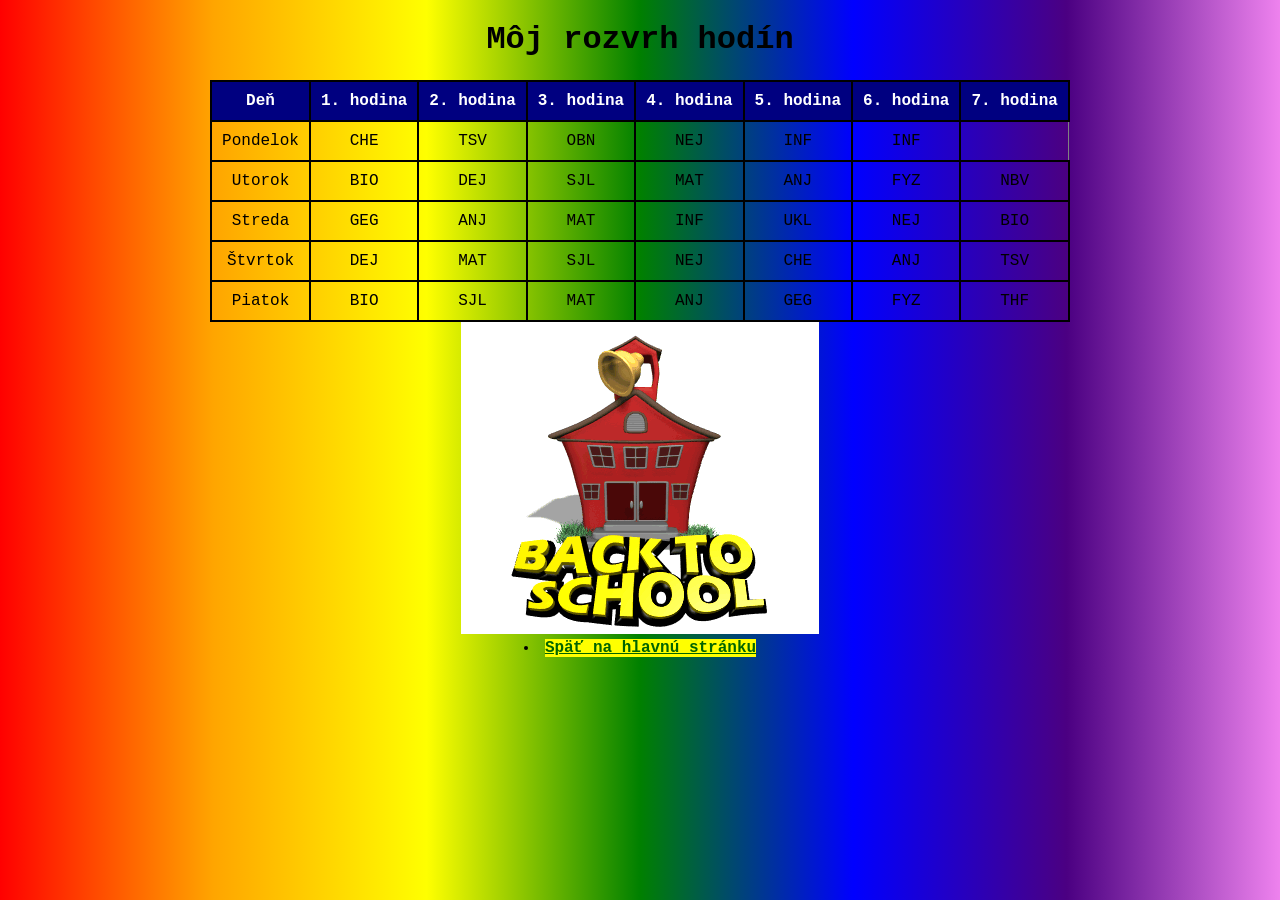
==== rozvrh.html @ 33515f2f "stranks" ====
<!DOCTYPE html>
<html lang="sk">
<head>
    <meta charset="UTF-8">
    <title>Rozvrh hodín</title>
    <style>
        body {
    font-family: "Courier New";
    text-align: center;
    background: linear-gradient(to right, red, orange, yellow, green, blue, indigo, violet);
}

table {
    margin: auto;
    border-collapse: collapse;
    
}

th {
    background-color: navy;
    color: white;
}

td, th {
    padding: 10px;
    background: linear-gradient(to left blue green purple);
    border: 2px solid black;
}

tr:hover {
    background-color: rgb(255, 0, 221);
}
a {
         color: darkgreen;
         background-color: yellow;
         font-weight: bold;
     }
a:hover{
         background-color: orange;
         font-size: xx-large;
     }
    </style>
    <link rel="stylesheet" href="style.css">
</head>

<body>

<h1>Môj rozvrh hodín</h1>

<table border="1">
    <tr>
        <th>Deň</th>
        <th>1. hodina</th>
        <th>2. hodina</th>
        <th>3. hodina</th>
        <th>4. hodina</th>
        <th>5. hodina</th>
        <th>6. hodina</th>
        <th>7. hodina</th>
    </tr>

    <tr>
        <td>Pondelok</td>
        <td>CHE</td>
        <td>TSV</td>
        <td>OBN</td>
        <td>NEJ</td>
        <td>INF</td>
        <td>INF</td>
    </tr>

    <tr>
        <td>Utorok</td>
        <td>BIO</td>
        <td>DEJ</td>
        <td>SJL</td>
        <td>MAT</td>
        <td>ANJ</td>
        <td>FYZ</td>
        <td>NBV</td>
    </tr>

    <tr>
        <td>Streda</td>
        <td>GEG</td>
        <td>ANJ</td>
        <td>MAT</td>
        <td>INF</td>
        <td>UKL</td>
        <td>NEJ</td>
        <td>BIO</td>
    </tr>

    <tr>
        <td>Štvrtok</td>
        <td>DEJ</td>
        <td>MAT</td>
        <td>SJL</td>
        <td>NEJ</td>
        <td>CHE</td>
        <td>ANJ</td>
        <td>TSV</td>
    </tr>

    <tr>
        <td>Piatok</td>
        <td>BIO</td>
        <td>SJL</td>
        <td>MAT</td>
        <td>ANJ</td>
        <td>GEG</td>
        <td>FYZ</td>
        <td>THF</td>
    </tr>

</table>
<img src="spat.gif">
<li> <a href="neviem.html">Späť na hlavnú stránku</a> </li>
</body>
</html>
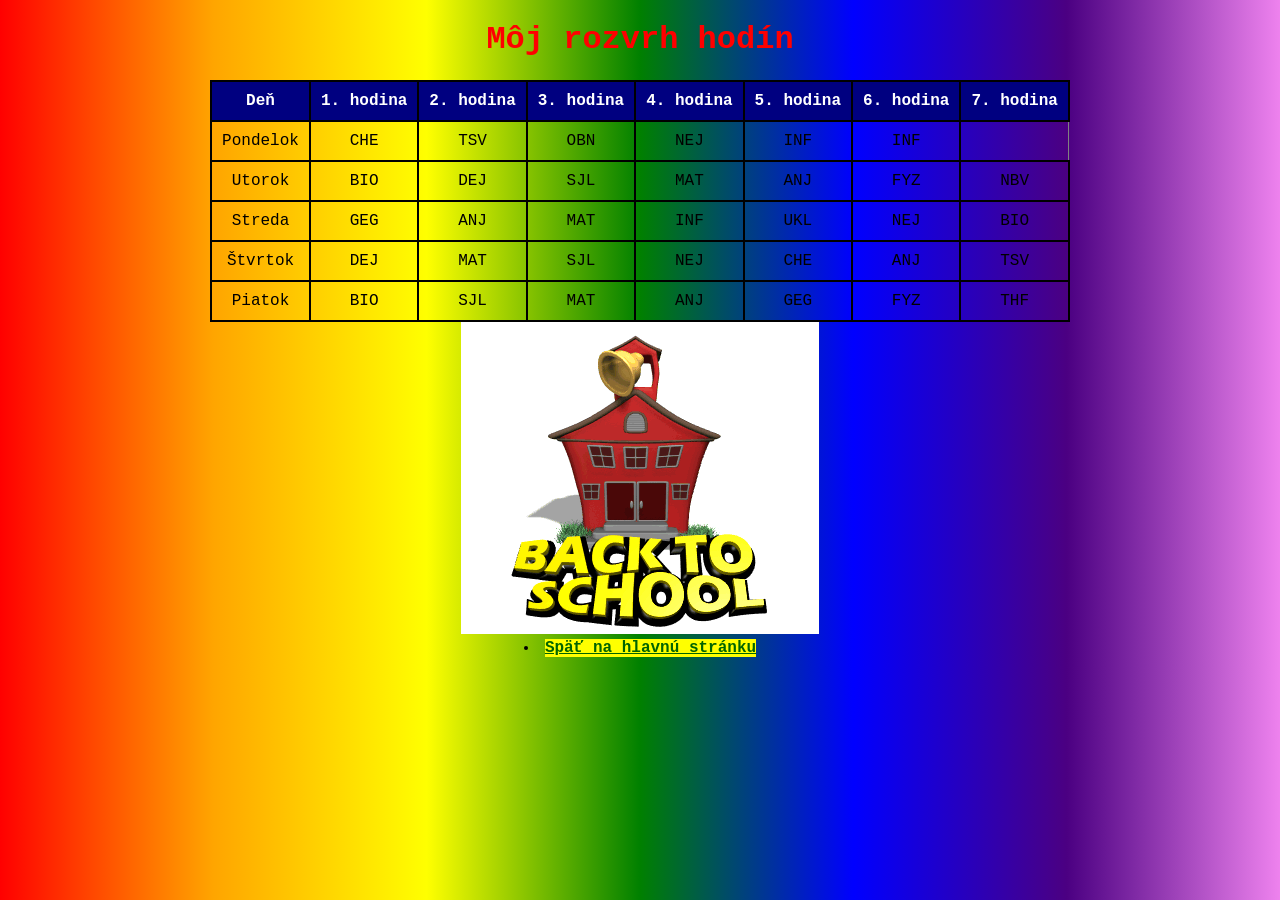
==== commit 54e646bd: "Fix HTML structure and update links" ====
--- a/rozvrh.html
+++ b/rozvrh.html
@@ -115,6 +115,6 @@
 
 </table>
 <img src="spat.gif">
-<li> <a href="neviem.html">Späť na hlavnú stránku</a> </li>
+<li> <a href="index.html">Späť na hlavnú stránku</a> </li>
 </body>
-</html>+</html>
--- a/style.css
+++ b/style.css
@@ -0,0 +1,18 @@
+body {
+    background-color: lightyellow;
+    font-family: "Courier New";
+}
+
+h1 {
+    color: red;
+}
+
+table {
+    border-collapse: collapse;
+    margin: auto;
+}
+
+td, th {
+    border: 2px solid black;
+    padding: 10px;
+}
